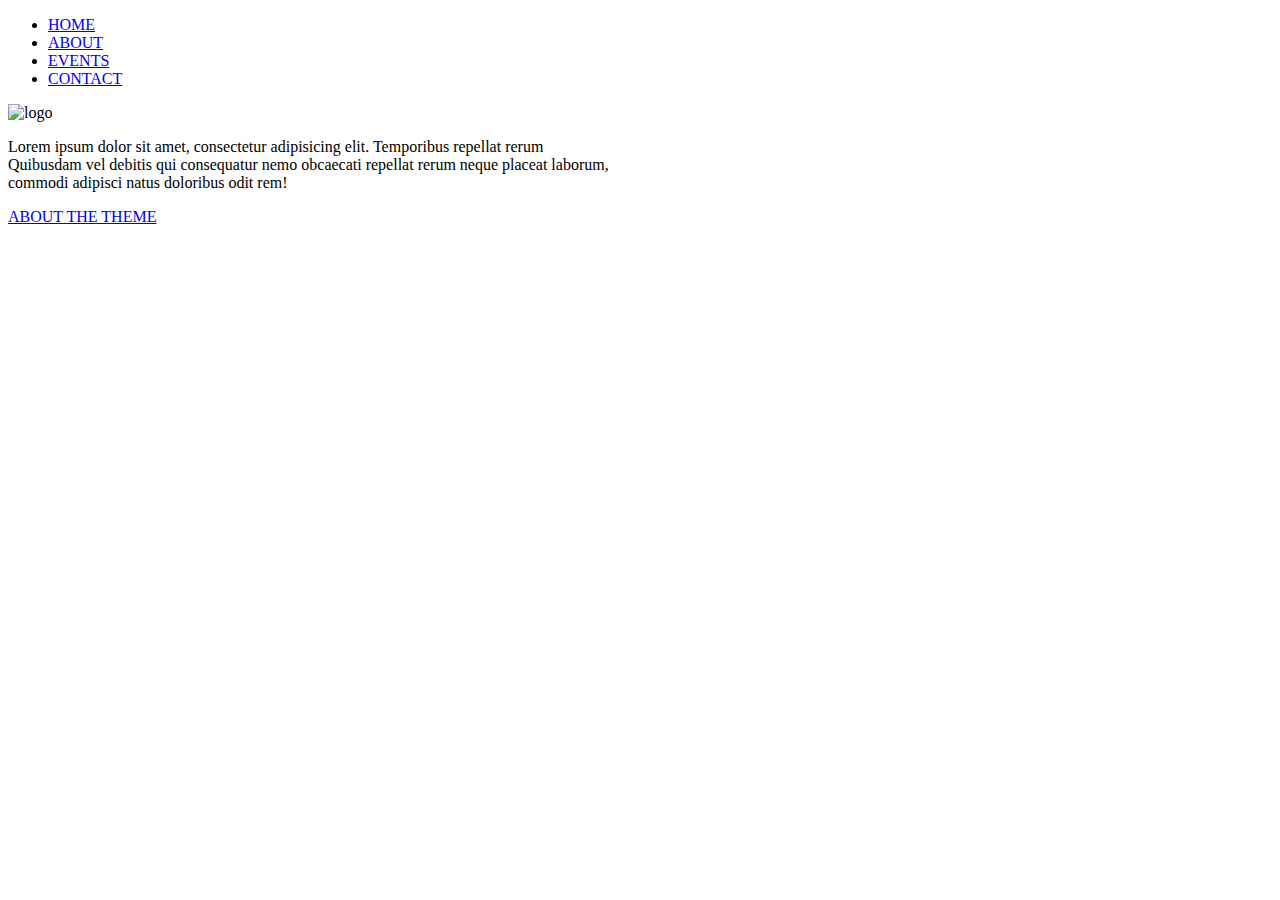
==== index.html @ f740e589 "Initial commit" ====
<!DOCTYPE html>
<html lang="en">
<head>
    <meta charset="UTF-8">
    <meta name="viewport" content="width=device-width, initial-scale=1.0">
    <title>Epistemico</title>
    <link rel="stylesheet" href="style.css">
    <link rel="preconnect" href="https://fonts.googleapis.com">
<link rel="preconnect" href="https://fonts.gstatic.com" crossorigin>
<link href="https://fonts.googleapis.com/css2?family=Nunito:ital,wght@0,500;0,600;0,700;0,900;0,1000;1,900;1,1000&family=Ubuntu:wght@300&display=swap" rel="stylesheet">
<link rel="stylesheet" href="https://cdn.jsdelivr.net/npm/@fortawesome/fontawesome-free@6.2.1/css/fontawesome.min.css">
</head>
<body>
    <section class="header">
        <nav>
            <div class="nav-links">
                <i class="fa fa-times"></i>
                <ul>
                    <li><a href="#header">HOME</a></li>
                    <li><a href="#about">ABOUT</a></li>
                    <li><a href="events.html" >EVENTS</a></li>
                    
                    <li><a href="#contacts">CONTACT</a></li>
                </ul>
            </div>
            <i class="fa fa-bars"></i>
        </nav>
        <div class="text-box">
            <img src="images/EPISTEMICO-logos_white.png" alt="logo">
            <p>Lorem ipsum dolor sit amet, consectetur adipisicing elit. Temporibus repellat rerum <br> Quibusdam vel debitis qui consequatur nemo obcaecati repellat rerum neque placeat laborum, <br>commodi adipisci natus doloribus odit rem!</p>
            <a href="#about" class="hero-btn">ABOUT THE THEME</a>
        
        </div>
    </section>
    <section id="about">
        
        <div class="about container">
            <div>
           
        </div>
        </div>
        
        
    </section>
   
    
       

  
    
    <section id="contacts"></section>













    <script src="https://code.jquery.com/jquery-3.6.0.min.js"></script>
<script>
    $(document).ready(function() {
        $("a").on('click', function(event) {
            if (this.hash !== "") {
                event.preventDefault();

                var hash = this.hash;
                $('html, body').animate({
                    scrollTop: $(hash).offset().top
                }, 800, function() {
                    window.location.hash = hash;
                });
            }
        });
    });
</script>

    
</body>
</html>
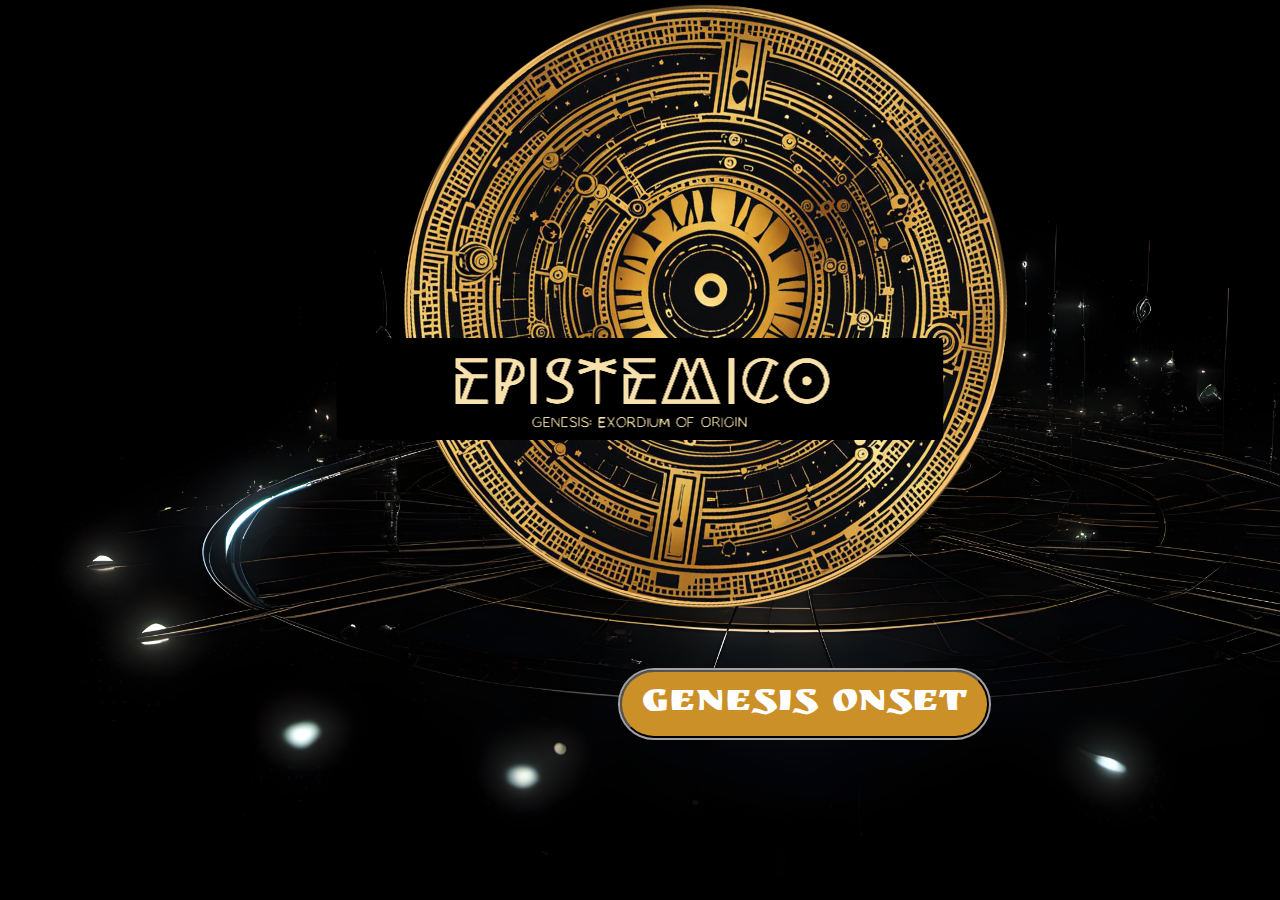
==== commit 34981049: "linking pages" ====
--- a/index.html
+++ b/index.html
@@ -1,85 +1,125 @@
+
 <!DOCTYPE html>
 <html lang="en">
 <head>
     <meta charset="UTF-8">
     <meta name="viewport" content="width=device-width, initial-scale=1.0">
-    <title>Epistemico</title>
-    <link rel="stylesheet" href="style.css">
-    <link rel="preconnect" href="https://fonts.googleapis.com">
-<link rel="preconnect" href="https://fonts.gstatic.com" crossorigin>
-<link href="https://fonts.googleapis.com/css2?family=Nunito:ital,wght@0,500;0,600;0,700;0,900;0,1000;1,900;1,1000&family=Ubuntu:wght@300&display=swap" rel="stylesheet">
-<link rel="stylesheet" href="https://cdn.jsdelivr.net/npm/@fortawesome/fontawesome-free@6.2.1/css/fontawesome.min.css">
+    <link rel="shortcut icon" href="./images/circular_logo.png" type="image/x-icon">
+    <title>Home &nbsp;| Epistemico </title>
+    <link href='https://fonts.googleapis.com/css?family=Ruslan Display' rel='stylesheet'>
+    <style>
+        body {
+            margin: 0;
+            overflow: hidden;
+            background-image: url(./images/globe.png);      
+            image-resolution: 1200px 1600px;      
+            font-family: 'Ruslan Display';
+            display: flex;
+            background-repeat: no-repeat;
+            width: 100vw;
+            height: 100vh;
+            background-size: cover;
+            
+        }
+
+        .container {
+            position: absolute;
+            width: 100vw;
+            height: 100vh;
+            overflow: hidden;
+        }
+
+        .background {
+            position: absolute;
+            top: 0;
+            left: 0;
+            margin-top: -40px;
+            width: 700px;
+            z-index: -1;
+            margin-left: 28%;
+            display: flex;
+            
+        }
+
+        .text {
+            position: absolute;
+            top: 45%;
+            left: 50%;
+            transform: translate(-50%, -50%);
+            font-size: 80px;
+            font-weight: bold;
+            color: white;
+            text-shadow: 2px 2px 4px rgb(71, 177, 203), 4px 4px 6px gold;
+            letter-spacing: -15px;
+        }
+
+        .text span {
+        position: relative;
+        display: inline-block;
+        text-transform: uppercase;
+        animation: flip 2s infinite;
+        animation-delay: calc(.10s * var(--i))
+        }
+        @keyframes flip {
+        0%,80% {
+            transform: rotateY(360deg) 
+        }
+        }
+
+        #button-go{
+            margin-left: 620px;
+            margin-top:670px ;
+            font-size: 40px;
+            transition: transform .2s;
+            font-family: 'Ruslan Display';
+            color:silver;
+            outline: 2px solid rgb(163, 161, 161);
+            border-radius: 50px;
+            padding: 10px 20px;
+            animation: beat .500s infinite alternate;
+	        transform-origin: center;
+            background-color: #cc9028;
+            border-radius: solid 2px rgb(110, 108, 108)
+            ;
+        }
+
+        @keyframes beat{
+            to { transform: scale(1.05); }
+        }
+        #button-go:hover{
+            transform: scale(1.35);
+            background-color: rgb(35, 32, 23);
+            animation-play-state: paused;
+            box-shadow: 2px 2px 4px goldenrod;
+        }
+    
+
+    </style>
 </head>
 <body>
-    <section class="header">
-        <nav>
-            <div class="nav-links">
-                <i class="fa fa-times"></i>
-                <ul>
-                    <li><a href="#header">HOME</a></li>
-                    <li><a href="#about">ABOUT</a></li>
-                    <li><a href="events.html" >EVENTS</a></li>
-                    
-                    <li><a href="#contacts">CONTACT</a></li>
-                </ul>
-            </div>
-            <i class="fa fa-bars"></i>
-        </nav>
-        <div class="text-box">
-            <img src="images/EPISTEMICO-logos_white.png" alt="logo">
-            <p>Lorem ipsum dolor sit amet, consectetur adipisicing elit. Temporibus repellat rerum <br> Quibusdam vel debitis qui consequatur nemo obcaecati repellat rerum neque placeat laborum, <br>commodi adipisci natus doloribus odit rem!</p>
-            <a href="#about" class="hero-btn">ABOUT THE THEME</a>
+    <div class="container">
+        <img class="background" src="./images/circular_logo.png" alt="background">
+        <div class="text">
+            <img style="background-color: black; border-radius:5px ;padding-left:100px; padding-right:100px" src="./images/epis_canva_text_img.png" alt="">
+        </div>  
+
+        <button id="button-go" ><a style="text-decoration: none;color:white;" href="about.html">Genesis Onset</a></button>
         
-        </div>
-    </section>
-    <section id="about">
-        
-        <div class="about container">
-            <div>
-           
-        </div>
-        </div>
-        
-        
-    </section>
-   
-    
-       
-
-  
-    
-    <section id="contacts"></section>
 
 
+    </div>
 
+    <script>
+        const background = document.querySelector('.background');
+        let rotation = 0;
 
+        function rotateBackground() {
+            rotation += 0.2;
+            background.style.transform = `rotate(${rotation}deg)`;
+            requestAnimationFrame(rotateBackground);
+        }
 
-
-
-
-
-
-
-
-
-    <script src="https://code.jquery.com/jquery-3.6.0.min.js"></script>
-<script>
-    $(document).ready(function() {
-        $("a").on('click', function(event) {
-            if (this.hash !== "") {
-                event.preventDefault();
-
-                var hash = this.hash;
-                $('html, body').animate({
-                    scrollTop: $(hash).offset().top
-                }, 800, function() {
-                    window.location.hash = hash;
-                });
-            }
-        });
-    });
-</script>
-
-    
+        rotateBackground();
+    </script>
 </body>
-</html>+</html>
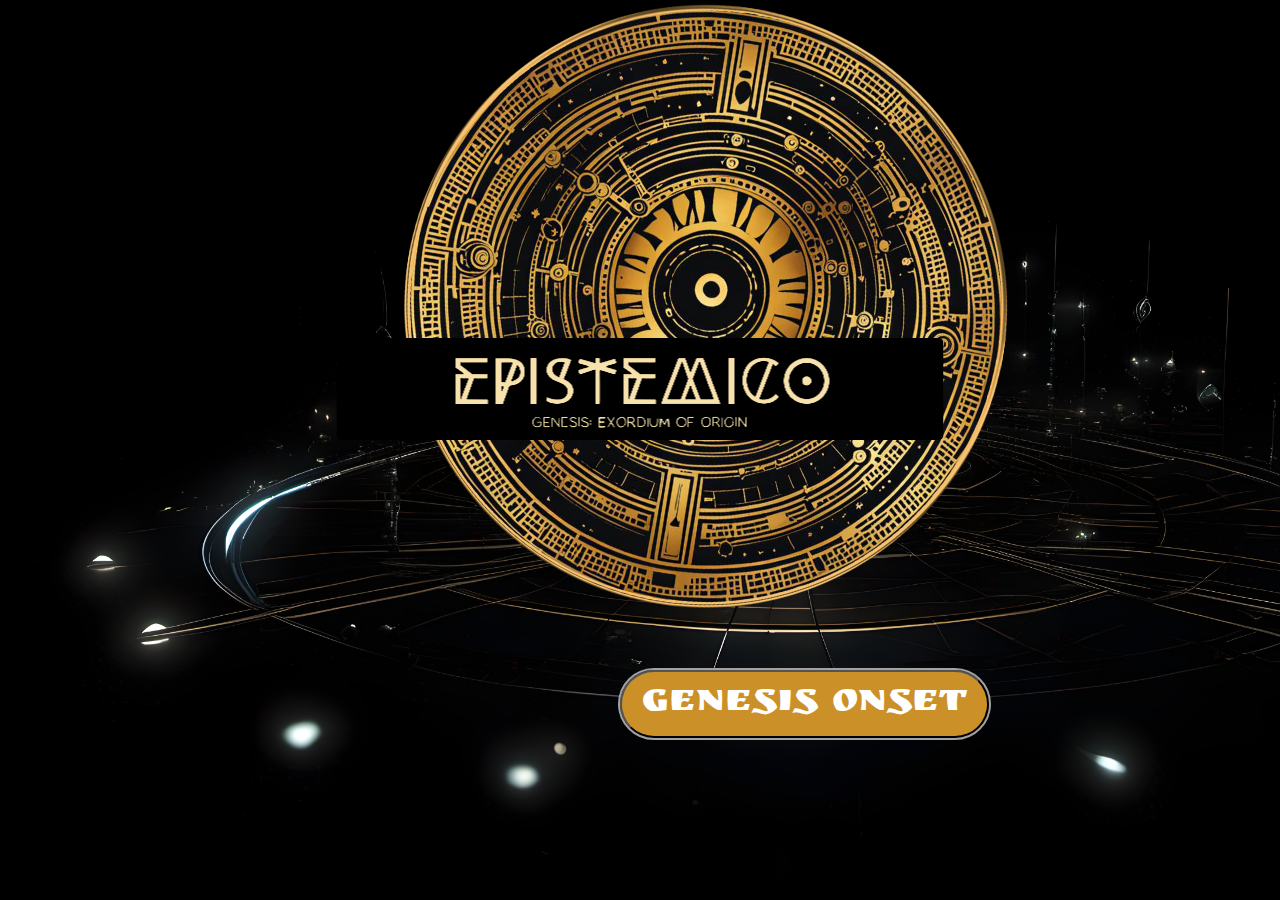
==== commit b051f911: "Go button link changed" ====
--- a/index.html
+++ b/index.html
@@ -103,7 +103,7 @@
             <img style="background-color: black; border-radius:5px ;padding-left:100px; padding-right:100px" src="./images/epis_canva_text_img.png" alt="">
         </div>  
 
-        <button id="button-go" ><a style="text-decoration: none;color:white;" href="about.html">Genesis Onset</a></button>
+        <button id="button-go" ><a style="text-decoration: none;color:white;" href="https://gargimittal.github.io/EPISTEMICO_23/about.html">Genesis Onset</a></button>
         
 
 
